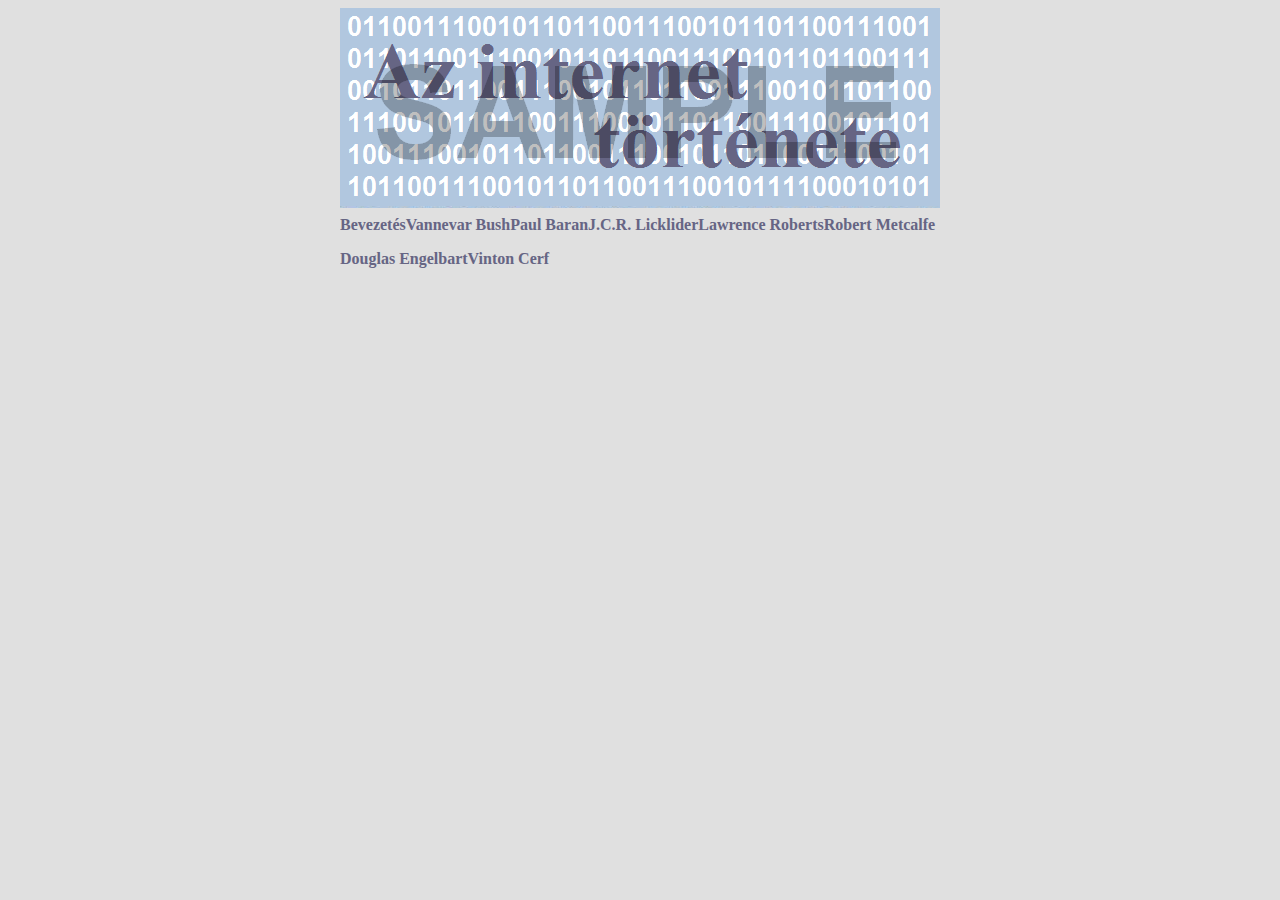
==== tortenet.html @ 2ff8770f "2.g" ====
<!DOCTYPE html>
<html lang="hu">
<head>
    <meta charset="UTF-8">
    <meta http-equiv="X-UA-Compatible" content="IE=edge">
    <meta name="viewport" content="width=device-width, initial-scale=1.0">
    <title>Document</title>
    <link rel="stylesheet" href="style.css">
</head>
<body>
    <div id="container">
        <div id="header">
            <img src="cim.sample.png" alt="">
        </div>
        <div id="nav">
            <ul>
                <li><a href="tortenet.html">Bevezetés</a></li>
                <li><a href="">Vannevar Bush</a></li>
                <li><a href="">Paul Baran</a></li>
                <li><a href="">J.C.R. Licklider</a></li>
                <li><a href="">Lawrence Roberts</a></li>
                <li><a href="">Robert Metcalfe</a></li>
                <li><a href="">Douglas Engelbart</a></li>
                <li><a href="">Vinton Cerf</a></li>
            </ul>
        </div>
        <civ id="content">

        </civ>
        <div id="footer">
            
        </div>
    </div>
</body>
</html>
---- style.css ----
body {
	color: black;
	background-color: #e0e0e0;
}

p {
	text-align: justify;
}

a, a:link, a:visited, a:active {
color: #666584;
}

/* Középső hasáb */
#container {
	width: 600px;
	margin: auto;
	background-color: >#5c6b7b;
	padding: 0 20px 0 20px;
}

/* Fejléc */
#heder{
	margin-bottom: 10px;
}

#header img {
	display: block;
}


/* Navigációs sáv */
#nav {
	margin-bottom: 10px;
}

#nav ul {
    overflow: hidden;
    list-style: none;
    margin: 0;
    padding: 0;
}

#nav li {
    float: left;
}

#nav a {
	display: block;
	text-decoration: none;
	padding: 0.5em 0;
	font-weight: bold;
}

#nav a:hover {

}

/* Tartalom */
#content {
	margin-bottom: 10px;
}

/*Lábléc  */
#footer {
	margin-bottom: 10px;
}

/* További stílusok */
.center {
	text-align: center;
}

.jobbra {
	float: right;
}

.active {

}
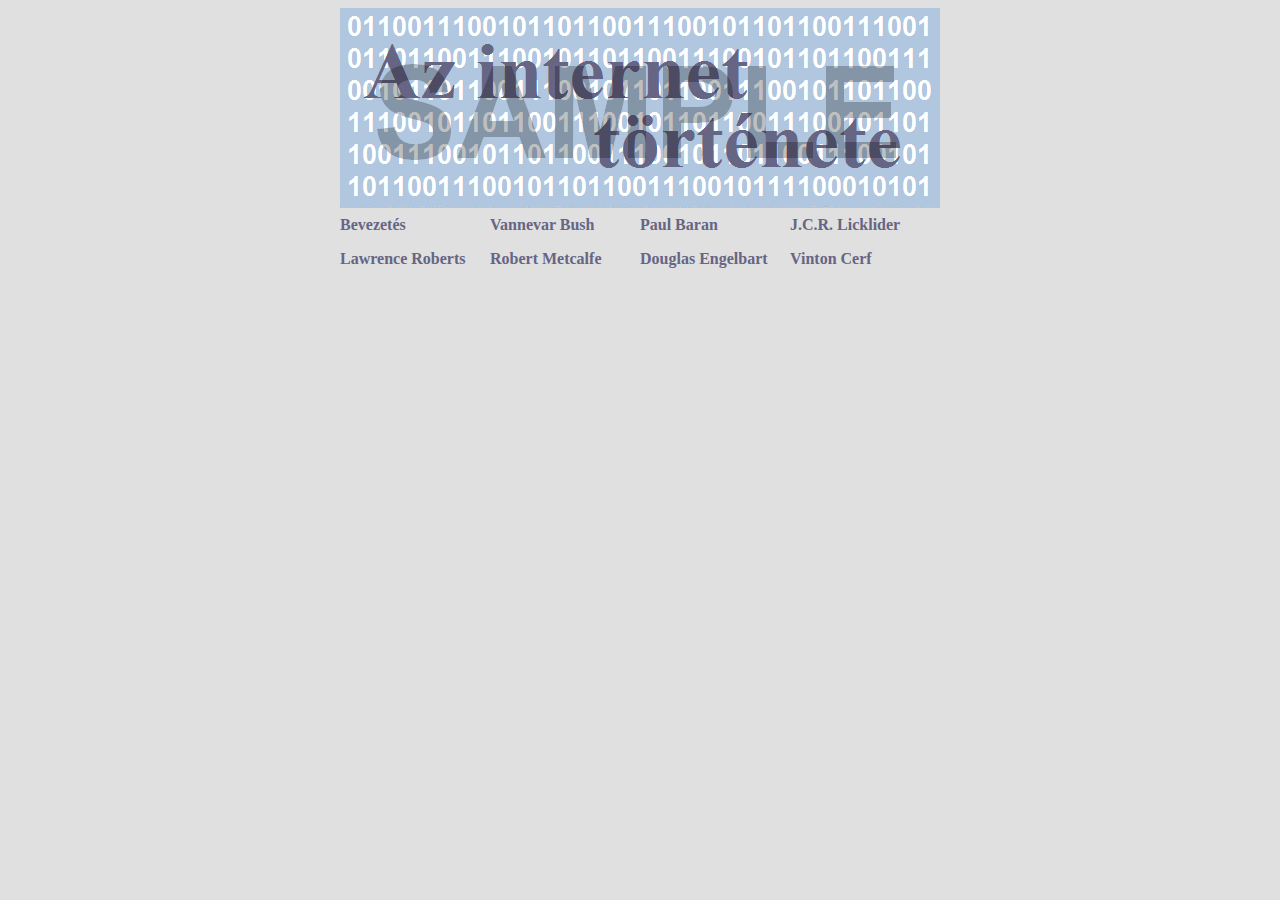
==== commit 647c89e9: "2.h" ====
--- a/tortenet.html
+++ b/tortenet.html
@@ -15,13 +15,13 @@
         <div id="nav">
             <ul>
                 <li><a href="tortenet.html">Bevezetés</a></li>
-                <li><a href="">Vannevar Bush</a></li>
-                <li><a href="">Paul Baran</a></li>
-                <li><a href="">J.C.R. Licklider</a></li>
-                <li><a href="">Lawrence Roberts</a></li>
-                <li><a href="">Robert Metcalfe</a></li>
-                <li><a href="">Douglas Engelbart</a></li>
-                <li><a href="">Vinton Cerf</a></li>
+                <li><a href="bush.html">Vannevar Bush</a></li>
+                <li><a href="#">Paul Baran</a></li>
+                <li><a href="#">J.C.R. Licklider</a></li>
+                <li><a href="#">Lawrence Roberts</a></li>
+                <li><a href="#">Robert Metcalfe</a></li>
+                <li><a href="#">Douglas Engelbart</a></li>
+                <li><a href="#">Vinton Cerf</a></li>
             </ul>
         </div>
         <civ id="content">
--- a/style.css
+++ b/style.css
@@ -47,6 +47,7 @@
 
 #nav a {
 	display: block;
+	width: 150px;
 	text-decoration: none;
 	padding: 0.5em 0;
 	font-weight: bold;
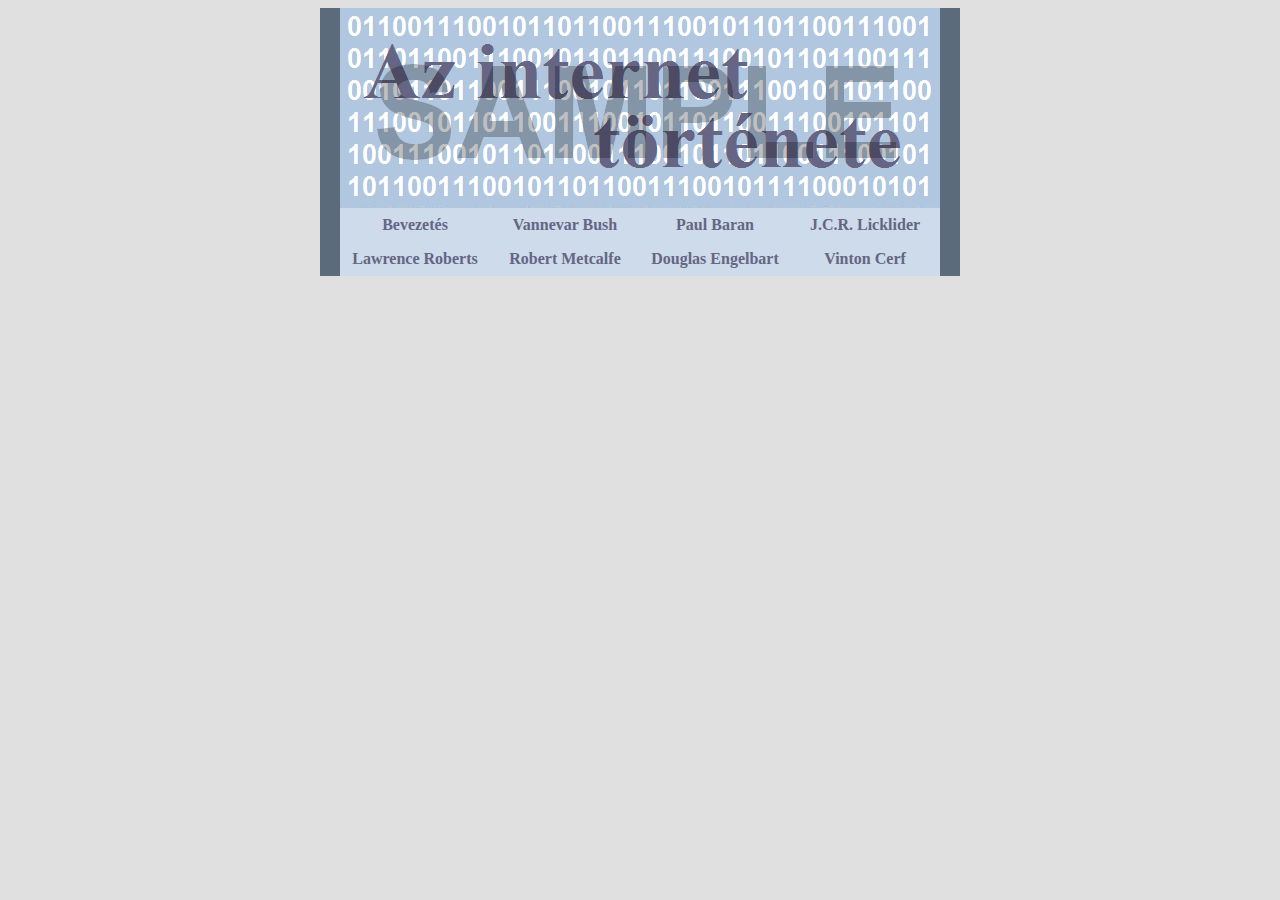
==== commit 1ec729dd: "2.j" ====
--- a/tortenet.html
+++ b/tortenet.html
@@ -14,7 +14,7 @@
         </div>
         <div id="nav">
             <ul>
-                <li><a href="tortenet.html">Bevezetés</a></li>
+                <li><a class="active" href="tortenet.html">Bevezetés</a></li>
                 <li><a href="bush.html">Vannevar Bush</a></li>
                 <li><a href="#">Paul Baran</a></li>
                 <li><a href="#">J.C.R. Licklider</a></li>
--- a/style.css
+++ b/style.css
@@ -15,7 +15,7 @@
 #container {
 	width: 600px;
 	margin: auto;
-	background-color: >#5c6b7b;
+	background-color: #5c6b7b;
 	padding: 0 20px 0 20px;
 }
 
@@ -51,10 +51,16 @@
 	text-decoration: none;
 	padding: 0.5em 0;
 	font-weight: bold;
+	text-align:center;
+	background-color: #CDDBEB;
 }
 
 #nav a:hover {
+	background-color: #B1B7DF;
+}
 
+nav a.active{
+	background-color: white;
 }
 
 /* Tartalom */
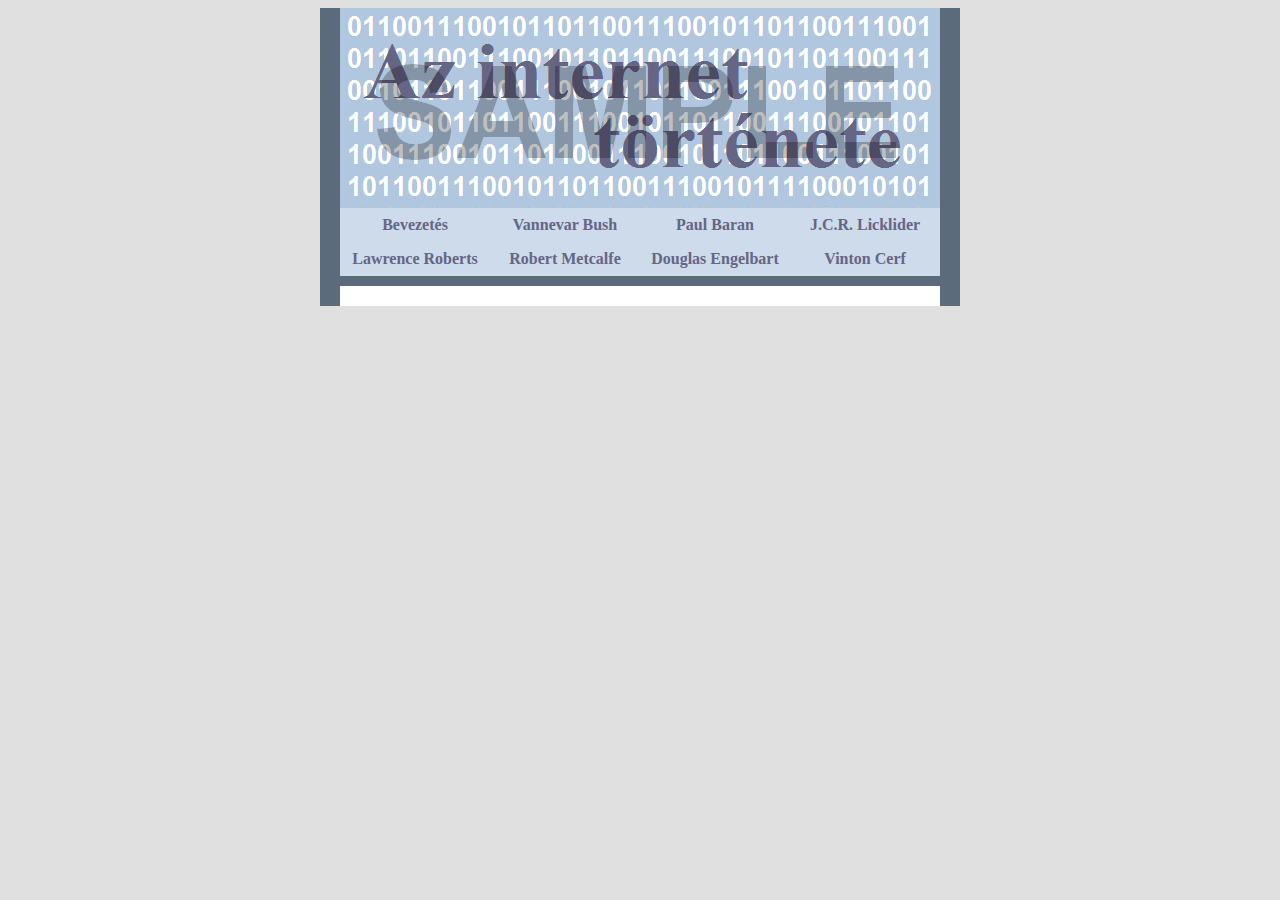
==== commit 1297653e: "2.k" ====
--- a/tortenet.html
+++ b/tortenet.html
@@ -1,5 +1,6 @@
 <!DOCTYPE html>
 <html lang="hu">
+
 <head>
     <meta charset="UTF-8">
     <meta http-equiv="X-UA-Compatible" content="IE=edge">
@@ -7,6 +8,7 @@
     <title>Document</title>
     <link rel="stylesheet" href="style.css">
 </head>
+
 <body>
     <div id="container">
         <div id="header">
@@ -14,7 +16,7 @@
         </div>
         <div id="nav">
             <ul>
-                <li><a class="active" href="tortenet.html">Bevezetés</a></li>
+                <li><a href="tortenet.html" class="active">Bevezetés</a></li>
                 <li><a href="bush.html">Vannevar Bush</a></li>
                 <li><a href="#">Paul Baran</a></li>
                 <li><a href="#">J.C.R. Licklider</a></li>
@@ -24,12 +26,13 @@
                 <li><a href="#">Vinton Cerf</a></li>
             </ul>
         </div>
-        <civ id="content">
+        <div id="content">
 
-        </civ>
+        </div>
         <div id="footer">
-            
+
         </div>
     </div>
 </body>
+
 </html>--- a/style.css
+++ b/style.css
@@ -59,13 +59,11 @@
 	background-color: #B1B7DF;
 }
 
-nav a.active{
-	background-color: white;
-}
-
 /* Tartalom */
 #content {
 	margin-bottom: 10px;
+	padding: 10px;
+	background-color: white;
 }
 
 /*Lábléc  */
@@ -83,5 +81,5 @@
 }
 
 .active {
-
+	background-color: white;
 }
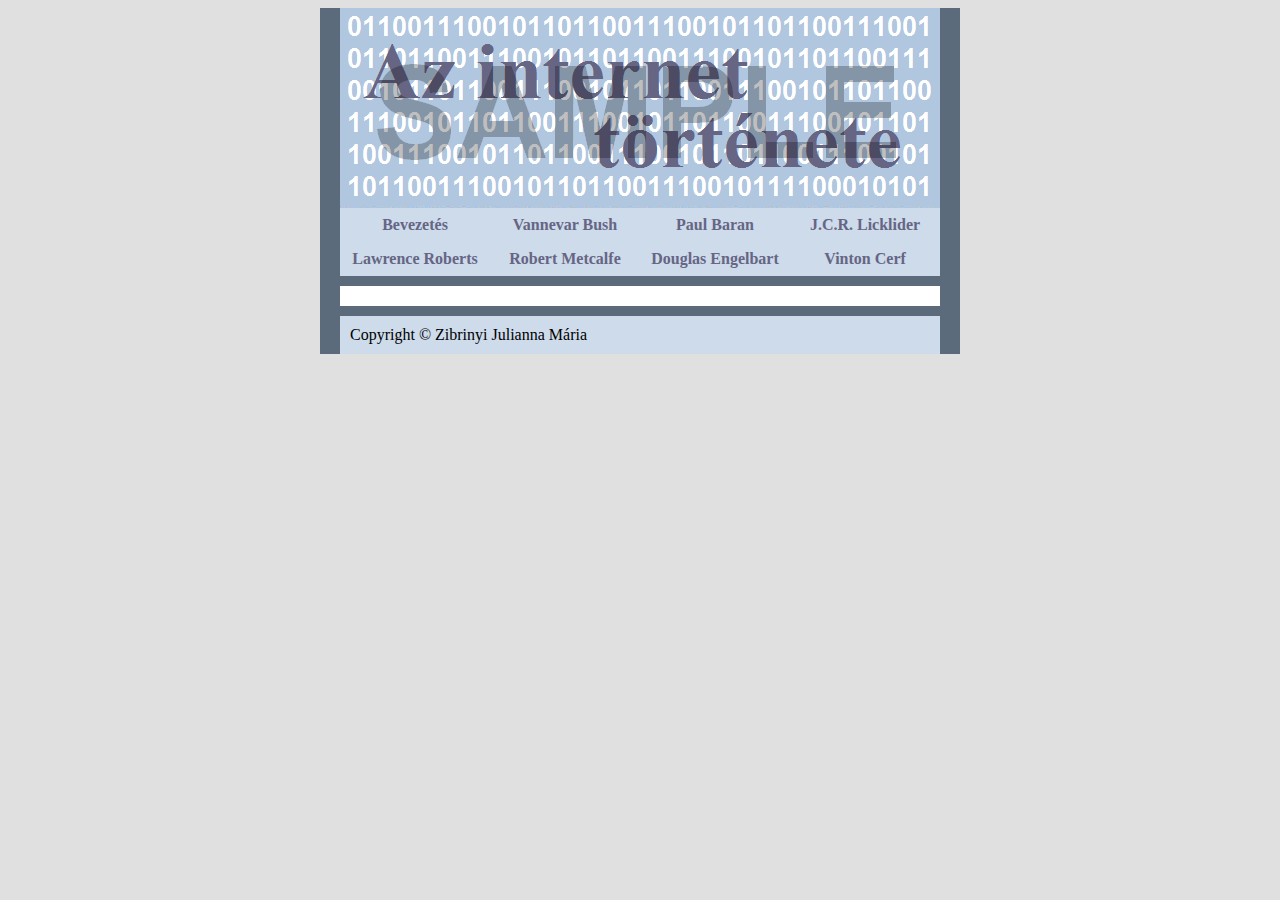
==== commit b87779ee: "2.l" ====
--- a/tortenet.html
+++ b/tortenet.html
@@ -30,7 +30,7 @@
 
         </div>
         <div id="footer">
-
+            Copyright &copy; Zibrinyi Julianna Mária
         </div>
     </div>
 </body>
--- a/style.css
+++ b/style.css
@@ -69,6 +69,8 @@
 /*Lábléc  */
 #footer {
 	margin-bottom: 10px;
+	padding: 10px;
+	background-color: #CDDBEB;
 }
 
 /* További stílusok */
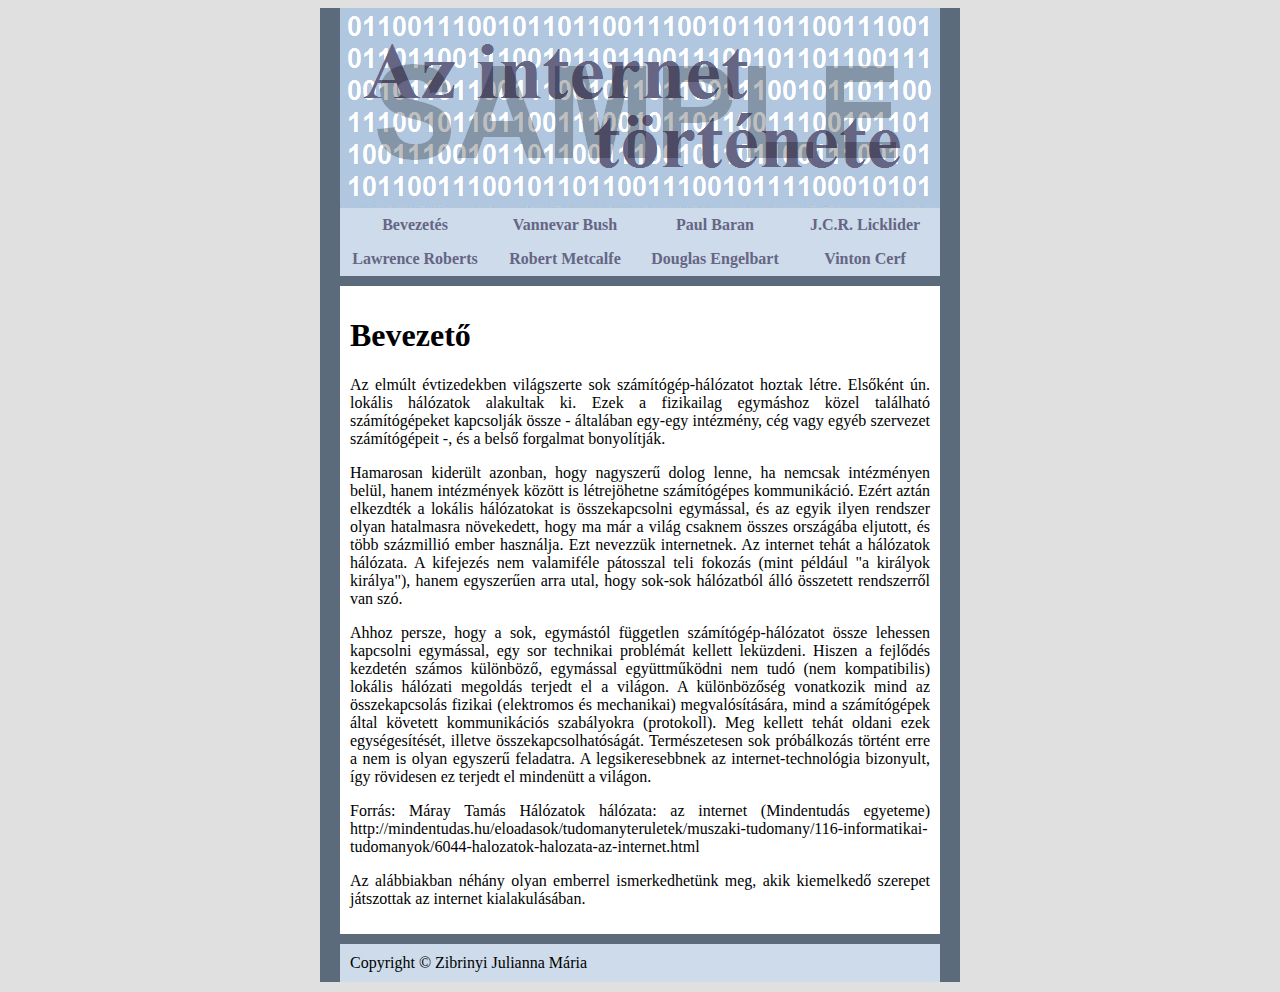
==== commit bdb08313: "3.feladat" ====
--- a/tortenet.html
+++ b/tortenet.html
@@ -27,7 +27,13 @@
             </ul>
         </div>
         <div id="content">
-
+            <h1>Bevezető</h1>
+            <p>Az elmúlt évtizedekben világszerte sok számítógép-hálózatot hoztak létre. Elsőként ún. lokális hálózatok alakultak ki. Ezek a fizikailag egymáshoz közel található számítógépeket kapcsolják össze - általában egy-egy intézmény, cég vagy egyéb szervezet számítógépeit -, és a belső forgalmat bonyolítják.</p>
+            <p>Hamarosan kiderült azonban, hogy nagyszerű dolog lenne, ha nemcsak intézményen belül, hanem intézmények között is létrejöhetne számítógépes kommunikáció. Ezért aztán elkezdték a lokális hálózatokat is összekapcsolni egymással, és az egyik ilyen rendszer olyan hatalmasra növekedett, hogy ma már a világ csaknem összes országába eljutott, és több százmillió ember használja. Ezt nevezzük internetnek. Az internet tehát a hálózatok hálózata. A kifejezés nem valamiféle pátosszal teli fokozás (mint például "a királyok királya"), hanem egyszerűen arra utal, hogy sok-sok hálózatból álló összetett rendszerről van szó.</p>
+            <p>Ahhoz persze, hogy a sok, egymástól független számítógép-hálózatot össze lehessen kapcsolni egymással, egy sor technikai problémát kellett leküzdeni. Hiszen a fejlődés kezdetén számos különböző, egymással együttműködni nem tudó (nem kompatibilis) lokális hálózati megoldás terjedt el a világon. A különbözőség vonatkozik mind az összekapcsolás fizikai (elektromos és mechanikai) megvalósítására, mind a számítógépek által követett kommunikációs szabályokra (protokoll). Meg kellett tehát oldani ezek egységesítését, illetve összekapcsolhatóságát. Természetesen sok próbálkozás történt erre a nem is olyan egyszerű feladatra. A legsikeresebbnek az internet-technológia bizonyult, így rövidesen ez terjedt el mindenütt a világon.</p>
+            <p>Forrás: Máray Tamás Hálózatok hálózata: az internet (Mindentudás egyeteme)
+            http://mindentudas.hu/eloadasok/tudomanyteruletek/muszaki-tudomany/116-informatikai-tudomanyok/6044-halozatok-halozata-az-internet.html</p>
+            <p>Az alábbiakban néhány olyan emberrel ismerkedhetünk meg, akik kiemelkedő szerepet játszottak az internet kialakulásában.</p>
         </div>
         <div id="footer">
             Copyright &copy; Zibrinyi Julianna Mária
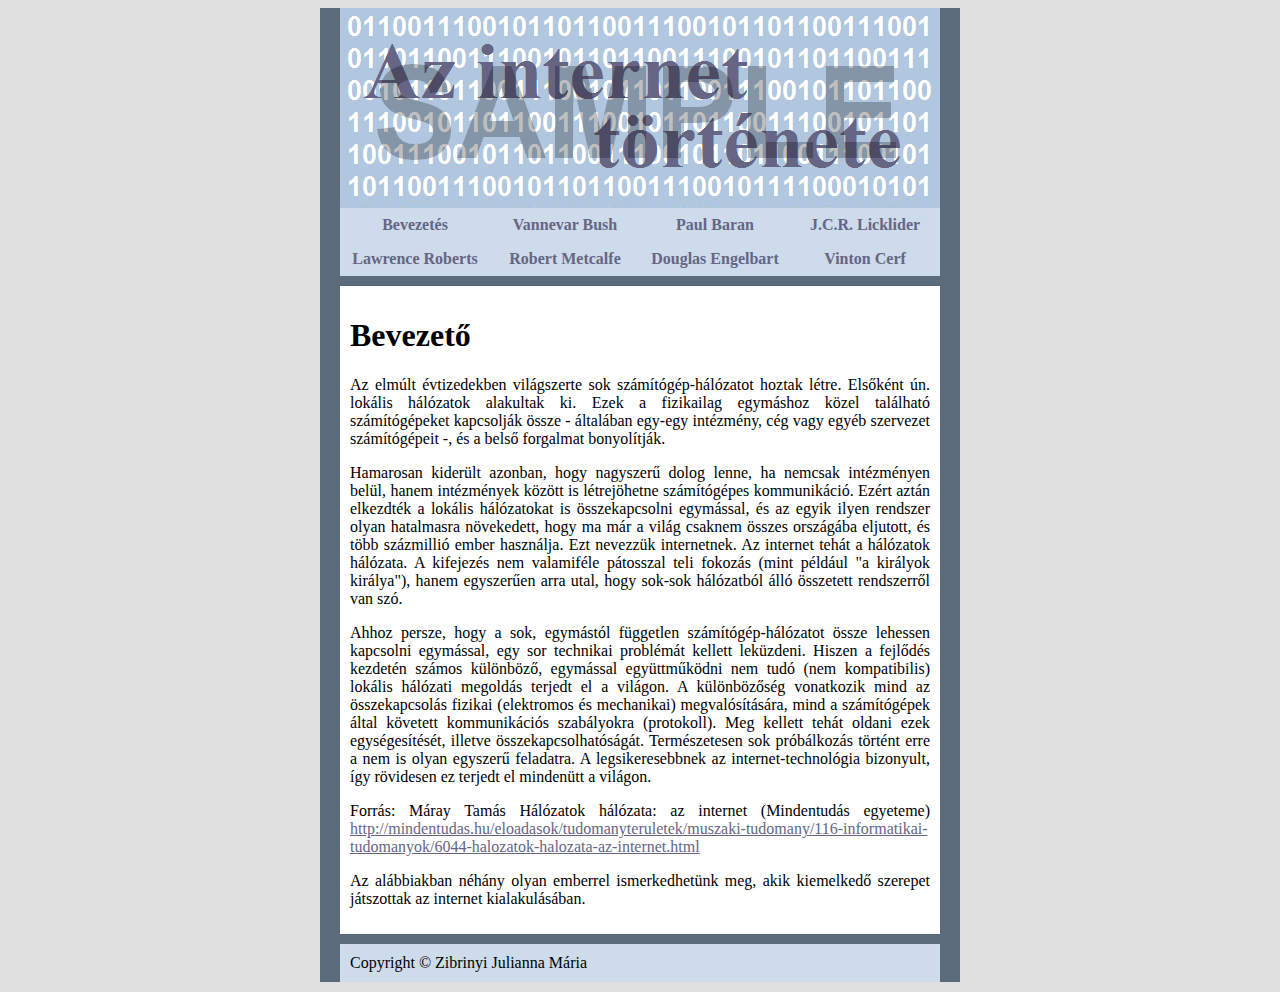
==== commit 7c05c558: "Update tortenet.html" ====
--- a/tortenet.html
+++ b/tortenet.html
@@ -32,7 +32,7 @@
             <p>Hamarosan kiderült azonban, hogy nagyszerű dolog lenne, ha nemcsak intézményen belül, hanem intézmények között is létrejöhetne számítógépes kommunikáció. Ezért aztán elkezdték a lokális hálózatokat is összekapcsolni egymással, és az egyik ilyen rendszer olyan hatalmasra növekedett, hogy ma már a világ csaknem összes országába eljutott, és több százmillió ember használja. Ezt nevezzük internetnek. Az internet tehát a hálózatok hálózata. A kifejezés nem valamiféle pátosszal teli fokozás (mint például "a királyok királya"), hanem egyszerűen arra utal, hogy sok-sok hálózatból álló összetett rendszerről van szó.</p>
             <p>Ahhoz persze, hogy a sok, egymástól független számítógép-hálózatot össze lehessen kapcsolni egymással, egy sor technikai problémát kellett leküzdeni. Hiszen a fejlődés kezdetén számos különböző, egymással együttműködni nem tudó (nem kompatibilis) lokális hálózati megoldás terjedt el a világon. A különbözőség vonatkozik mind az összekapcsolás fizikai (elektromos és mechanikai) megvalósítására, mind a számítógépek által követett kommunikációs szabályokra (protokoll). Meg kellett tehát oldani ezek egységesítését, illetve összekapcsolhatóságát. Természetesen sok próbálkozás történt erre a nem is olyan egyszerű feladatra. A legsikeresebbnek az internet-technológia bizonyult, így rövidesen ez terjedt el mindenütt a világon.</p>
             <p>Forrás: Máray Tamás Hálózatok hálózata: az internet (Mindentudás egyeteme)
-            http://mindentudas.hu/eloadasok/tudomanyteruletek/muszaki-tudomany/116-informatikai-tudomanyok/6044-halozatok-halozata-az-internet.html</p>
+            <a href="http://mindentudas.hu/eloadasok/tudomanyteruletek/muszaki-tudomany/116-informatikai-tudomanyok/6044-halozatok-halozata-az-internet.html</p>">http://mindentudas.hu/eloadasok/tudomanyteruletek/muszaki-tudomany/116-informatikai-tudomanyok/6044-halozatok-halozata-az-internet.html</a></p>
             <p>Az alábbiakban néhány olyan emberrel ismerkedhetünk meg, akik kiemelkedő szerepet játszottak az internet kialakulásában.</p>
         </div>
         <div id="footer">
